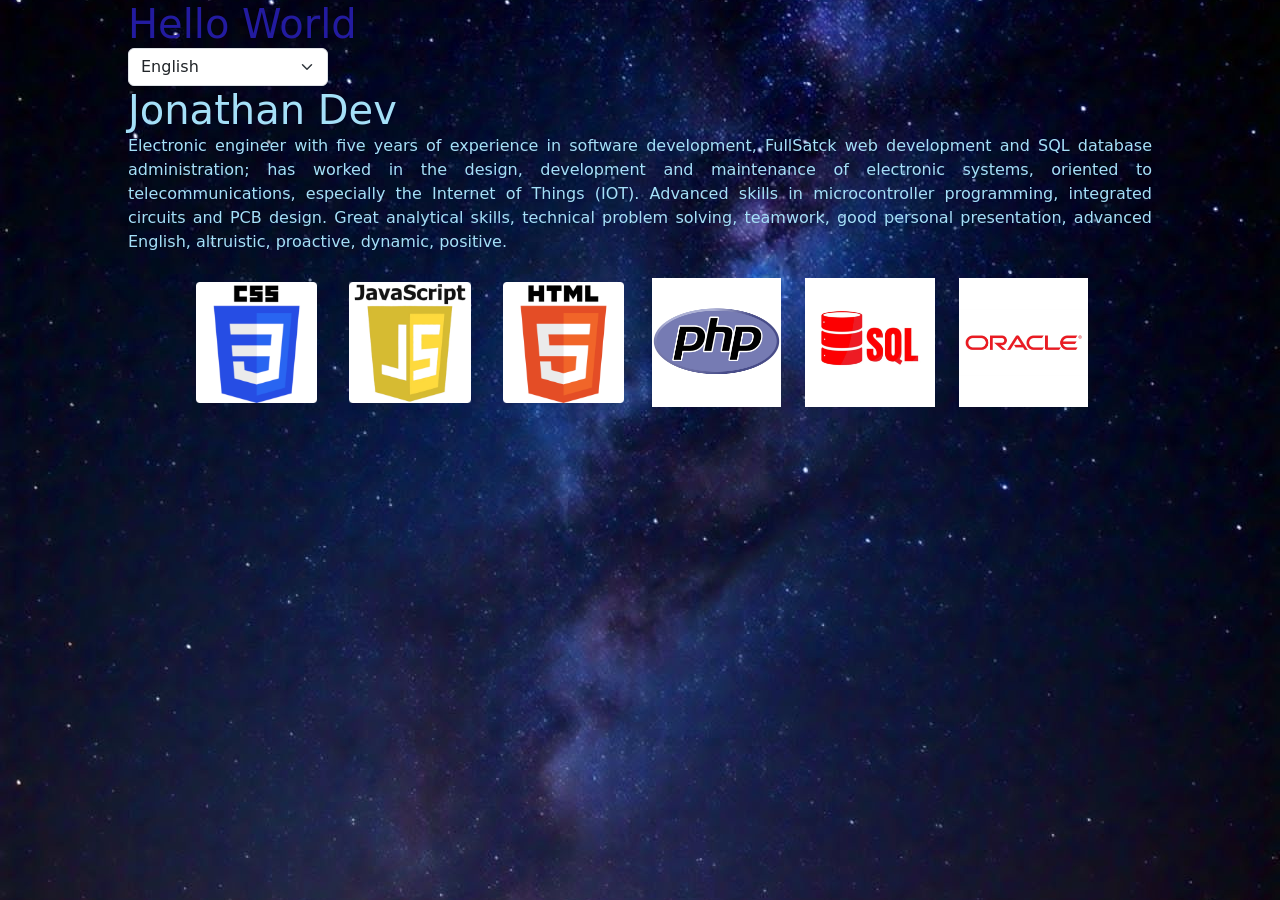
==== index.html @ 7e8ff35f "Add files via upload" ====
<!DOCTYPE html>
<html lang="en">
<head>
    <meta charset="UTF-8">
    <meta name="viewport" content="width=device-width, initial-scale=1.0">
    <meta name="author" email="ing.jonathanf@gmail.com" content="Web Software Development" value="Developer Jonathan Fiquitiva">

    <title>Jonathan´s Web Site</title>
    <link rel="stylesheet" href="css/bootstrap.min.css">
    <link rel="stylesheet" href="css/main.css">

</head>
<body>

    <div class="header_container">

    <!--
      <link rel="stylesheet" href="https://cdn.jsdelivr.net/npm/bootstrap@5.3.0/dist/css/bootstrap.min.css">
      <img src="https://via.placeholder.com/150" alt="Imagen 1" class="img-fluid">
    -->
        <header>
          <h1 id="title">Hello World</h1>
          <select id="language-selector" class="form-select" style="width: 200px;">
            <option value="en">English</option>
            <option value="es">Español</option>
          </select>
        </header>
        
    </div>



      <div class="content_container">
        <h1>Jonathan Dev</h1>

        <div class="my_picture">

        </div>
        <p id="content">Electronic engineer with five years of experience in software development, FullSatck web development and SQL database administration; has worked in the design, development and maintenance of electronic systems, oriented to telecommunications, especially the Internet of Things (IOT). Advanced skills in microcontroller programming, integrated circuits and PCB design. Great analytical skills, technical problem solving, teamwork, good personal presentation, advanced English, altruistic, proactive, dynamic, positive.</p>

      </div>



      <div class="images_container mt-4">
        <div class="row">
            <!-- Imagen 1 -->
            <div class="col-12 col-md-2">
                <img src="media/css3.png" alt="CSS3" class="img-fluid">
            </div>
            <!-- Imagen 2 -->
            <div class="col-12 col-md-2">
                <img src="media/js.png" alt="JavaScript" class="img-fluid">
            </div>
            <!-- Imagen 3 -->
            <div class="col-12 col-md-2">
                <img src="media/html5.png" alt="HTML5" class="img-fluid">
            </div>
            <!-- Imagen 4 -->
            <div class="col-12 col-md-2">
                <img src="media/PHP-logo.jpg" alt="PHP" class="img-fluid">
            </div>
            <!-- Imagen 5 -->
            <div class="col-12 col-md-2">
                <img src="media/sql.jpg" alt="SQL" class="img-fluid">
            </div>
            <!-- Imagen 6 -->
            <div class="col-12 col-md-2">
                <img src="media/Oracle_logo.jpg" alt="Oracle" class="img-fluid">
            </div>
        </div>
    </div>
    
   
    <script src="js/bootstrap.bundle.min.js"></script> <!-- Bootstrap local -->
    <script src="js/main.js"></script> <!-- Bootstrap local -->

  </body>
</html>
---- css/main.css ----
/************************************************************************************
RESET
*************************************************************************************/
html, body, address, blockquote, div, dl, form, h1, h2, h3, h4, h5, h6, ol, p, pre, table, ul, dd, dt, li, tbody, td, th, tfoot, th, thead, tr, button, del, ins, map, object, a, abbr, acronym, b, bdo, big, br, cite, code, dfn, em, i, img, kbd, q, samp, small, span, strong, sub, sup, tt, var, legend, fieldset, figure {
    margin: 0;
    padding: 0;
}
  
img, a img {
    border: 0;
}
  
a{
    display: block;
    margin: 0;
    padding: 0;
    text-decoration:none;
    color: #474747;
}
  
ul, li{
    list-style: none;
}
  
sub {
    line-height:0;
    vertical-align: sub;
    font-size:50%;
}
    
article, aside, details, figcaption, figure, footer, header, hgroup, menu, nav, section {
    display: block;
}

html { 
    background: url(../media/background.jfif) no-repeat center center fixed; 
    -webkit-background-size: cover;
    -moz-background-size: cover;
    -o-background-size: cover;
    background-size: cover;
}

body {
	/*background-color: rgba(0,0,0,0);
    
    }@media (min-width:768px){.container,.container-md,.container-sm{max-width:720px}}@media (min-width:992px){.container,.container-lg,.container-md,.container-sm{max-width:960px}}@media (min-width:1200px){.container,.container-lg,.container-md,.container-sm,.container-xl{max-width:1140px}}@media (min-width:1400px){.co
    
    */
	background-color: transparent;
}

.header_container, .content_container {
    width: 80%;
    margin: 0 auto;
}


.header_container {
    width: 80%;
    margin: 0 auto;
    color: rgb(35, 27, 160);
}

.content_container {
    font-size: 16px;
    color: rgb(165, 224, 248);
    text-align: justify;
}

.images_container{
    position: relative;
    width: 70%;
    height: auto;
    margin: 0 auto;
    text-align: center;
	background-color: transparent;
}

.hide {
	display: none;
}

  	
@media screen and (min-width: 0px) and (max-width: 767px) {

    .images_container{
        width: 30%;
    }

    .content_container {
        font-size: 13px;
    }

}
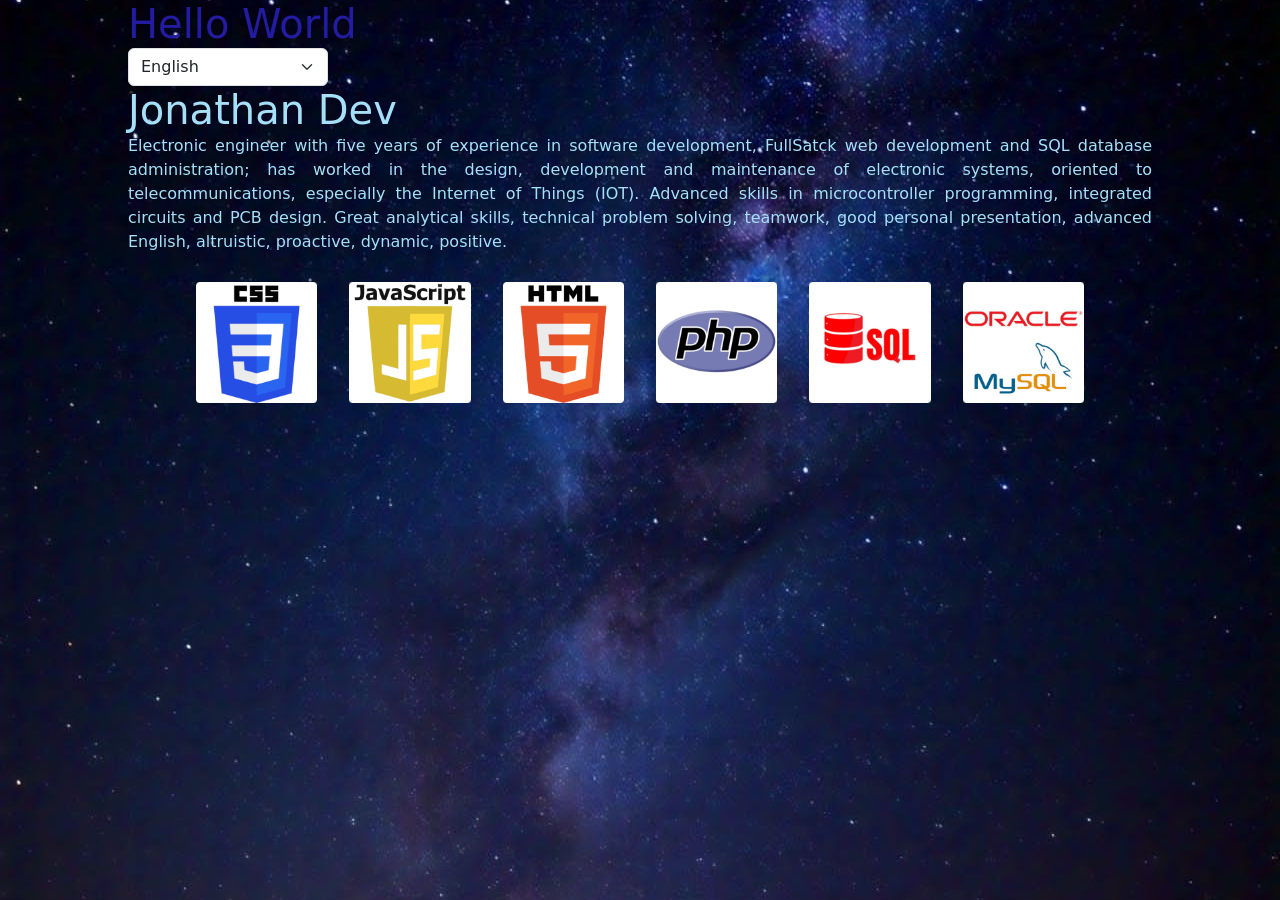
==== commit 419a2b81: "Add files via upload" ====
--- a/index.html
+++ b/index.html
@@ -58,15 +58,15 @@
             </div>
             <!-- Imagen 4 -->
             <div class="col-12 col-md-2">
-                <img src="media/PHP-logo.jpg" alt="PHP" class="img-fluid">
+                <img src="media/php.png" alt="PHP" class="img-fluid">
             </div>
             <!-- Imagen 5 -->
             <div class="col-12 col-md-2">
-                <img src="media/sql.jpg" alt="SQL" class="img-fluid">
+                <img src="media/sql.png" alt="SQL" class="img-fluid">
             </div>
             <!-- Imagen 6 -->
             <div class="col-12 col-md-2">
-                <img src="media/Oracle_logo.jpg" alt="Oracle" class="img-fluid">
+                <img src="media/oracle.png" alt="Oracle" class="img-fluid">
             </div>
         </div>
     </div>
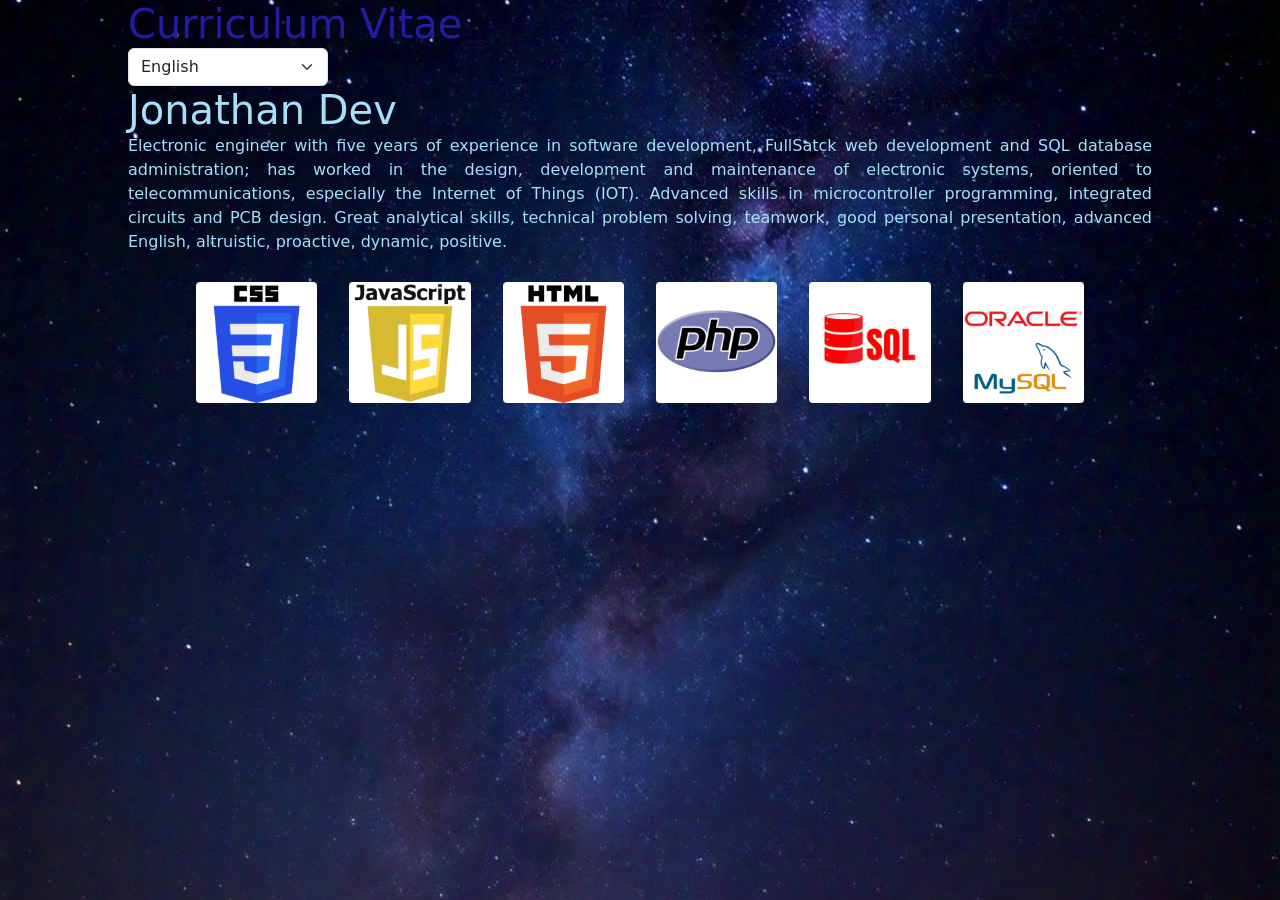
==== commit 2cb14b09: "Add files via upload" ====
--- a/index.html
+++ b/index.html
@@ -19,7 +19,7 @@
       <img src="https://via.placeholder.com/150" alt="Imagen 1" class="img-fluid">
     -->
         <header>
-          <h1 id="title">Hello World</h1>
+          <h1 id="title">Curriculum Vitae</h1>
           <select id="language-selector" class="form-select" style="width: 200px;">
             <option value="en">English</option>
             <option value="es">Español</option>
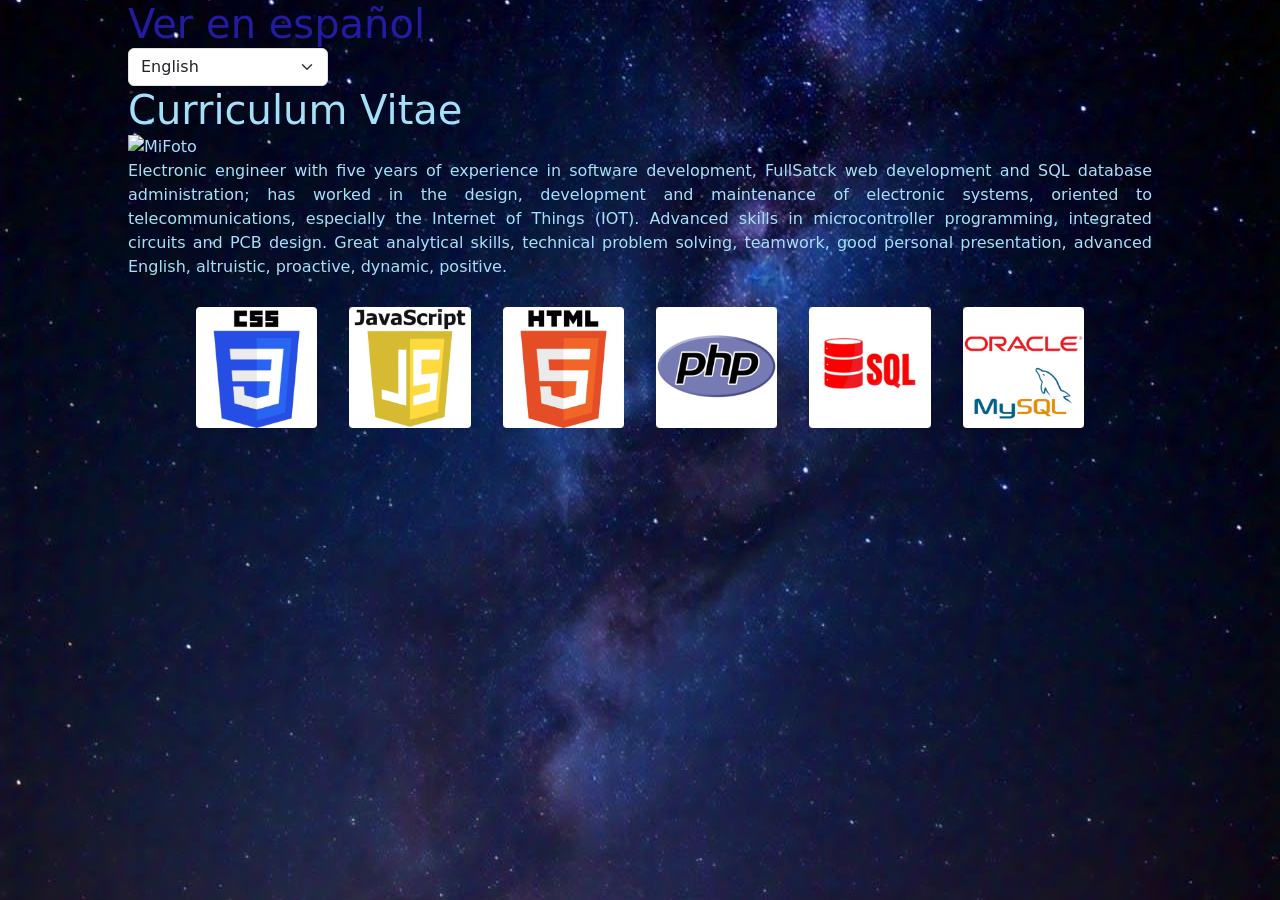
==== commit b0441cd1: "Add files via upload" ====
--- a/index.html
+++ b/index.html
@@ -19,7 +19,7 @@
       <img src="https://via.placeholder.com/150" alt="Imagen 1" class="img-fluid">
     -->
         <header>
-          <h1 id="title">Curriculum Vitae</h1>
+          <h1 id="selector_title">Ver en español</h1>
           <select id="language-selector" class="form-select" style="width: 200px;">
             <option value="en">English</option>
             <option value="es">Español</option>
@@ -31,10 +31,10 @@
 
 
       <div class="content_container">
-        <h1>Jonathan Dev</h1>
+        <h1 id="title">Curriculum Vitae</h1>
 
         <div class="my_picture">
-
+          <img src="media/sup3rm4n.jpg" alt="MiFoto">
         </div>
         <p id="content">Electronic engineer with five years of experience in software development, FullSatck web development and SQL database administration; has worked in the design, development and maintenance of electronic systems, oriented to telecommunications, especially the Internet of Things (IOT). Advanced skills in microcontroller programming, integrated circuits and PCB design. Great analytical skills, technical problem solving, teamwork, good personal presentation, advanced English, altruistic, proactive, dynamic, positive.</p>
 
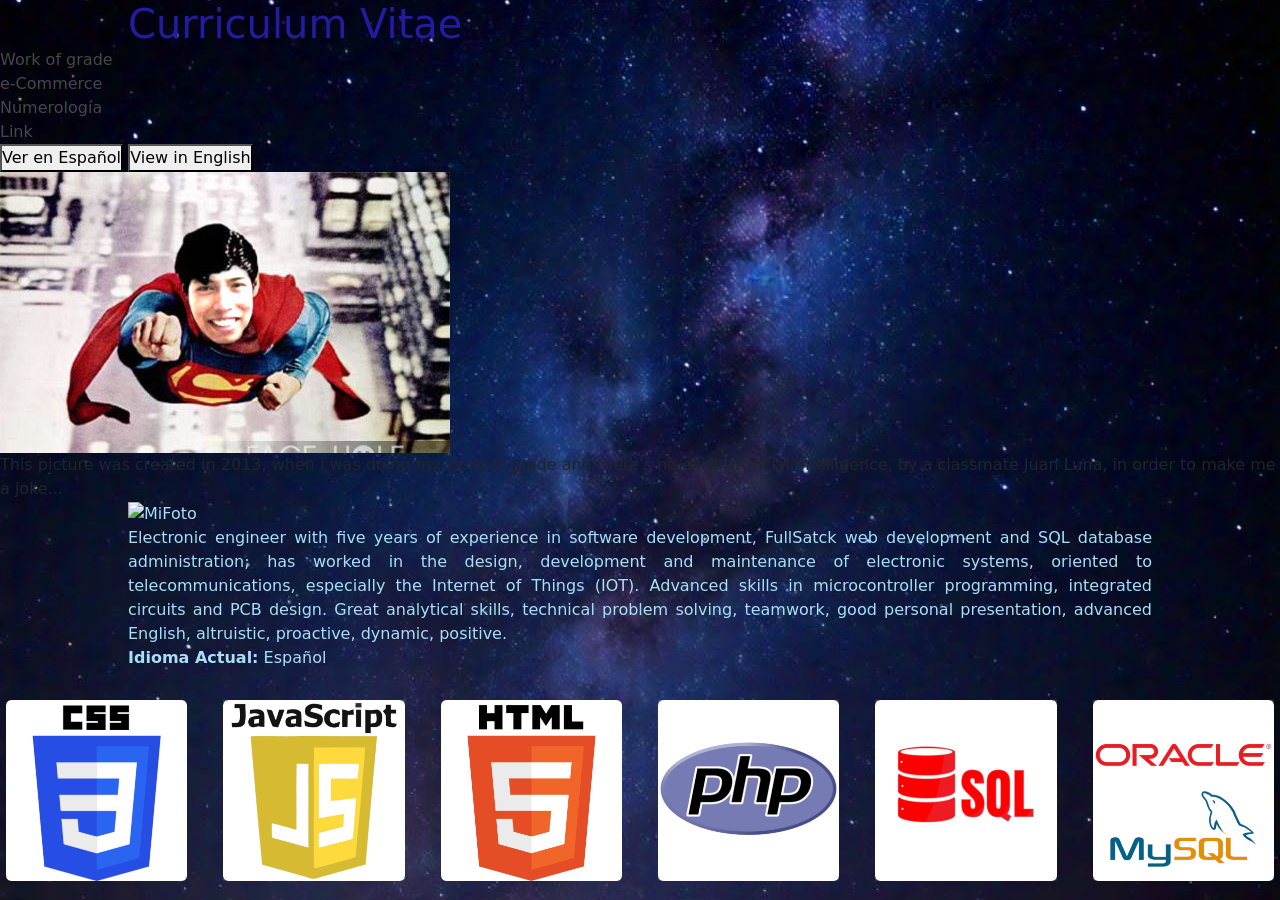
==== commit 48d0a1c7: "Add files via upload" ====
--- a/index.html
+++ b/index.html
@@ -18,31 +18,49 @@
       <link rel="stylesheet" href="https://cdn.jsdelivr.net/npm/bootstrap@5.3.0/dist/css/bootstrap.min.css">
       <img src="https://via.placeholder.com/150" alt="Imagen 1" class="img-fluid">
     -->
-        <header>
-          <h1 id="selector_title">Ver en español</h1>
-          <select id="language-selector" class="form-select" style="width: 200px;">
-            <option value="en">English</option>
-            <option value="es">Español</option>
-          </select>
-        </header>
+      <header>
+        <h1 id="title">Curriculum Vitae</h1>
+      </header>
         
     </div>
 
+    <div class="top_bar">
+
+      <nav class="menu">
+          <a href="#">Work of grade</a>
+          <a href="#">e-Commerce</a>
+          <a href="#">Numerología</a>
+          <a href="#">Link</a>
+      </nav>
+
+        
+      <div class="buttons right">
+        <button id="SpanishButton" onclick="changeLanguage('es')">Ver en Español</button>
+        <button id="EglishButton" onclick="changeLanguage('en')">View in English</button>
+      </div>
+    </div>
+
+    <!--
+      bottom-container
+    -->
+  <div class="story">
+    <img src="media/sup3rm4n.jpg" alt="superFiqui">
+      <p id="description" class="descriptionClass">This picture was created in 2013, when i was doing my work of grade and there's no exist artificial intelligence, by a classmate Juan Luna, in order to make me a joke...</p>
+  </div>
 
 
       <div class="content_container">
-        <h1 id="title">Curriculum Vitae</h1>
+        <img src="media/picture_CV.png" alt="MiFoto">
 
-        <div class="my_picture">
-          <img src="media/sup3rm4n.jpg" alt="MiFoto">
-        </div>
         <p id="content">Electronic engineer with five years of experience in software development, FullSatck web development and SQL database administration; has worked in the design, development and maintenance of electronic systems, oriented to telecommunications, especially the Internet of Things (IOT). Advanced skills in microcontroller programming, integrated circuits and PCB design. Great analytical skills, technical problem solving, teamwork, good personal presentation, advanced English, altruistic, proactive, dynamic, positive.</p>
+        <p><strong>Idioma Actual:</strong> <span id="current-language">Español</span></p>
 
       </div>
 
+  
 
 
-      <div class="images_container mt-4">
+      <div class="logos_container mt-4">
         <div class="row">
             <!-- Imagen 1 -->
             <div class="col-12 col-md-2">
--- a/css/main.css
+++ b/css/main.css
@@ -62,11 +62,15 @@
 }
 
 .content_container {
+    margin: 0 auto;
     font-size: 16px;
     color: rgb(165, 224, 248);
     text-align: justify;
 }
 
+.my_picture {
+    margin: 0 auto;
+}
 .images_container{
     position: relative;
     width: 70%;
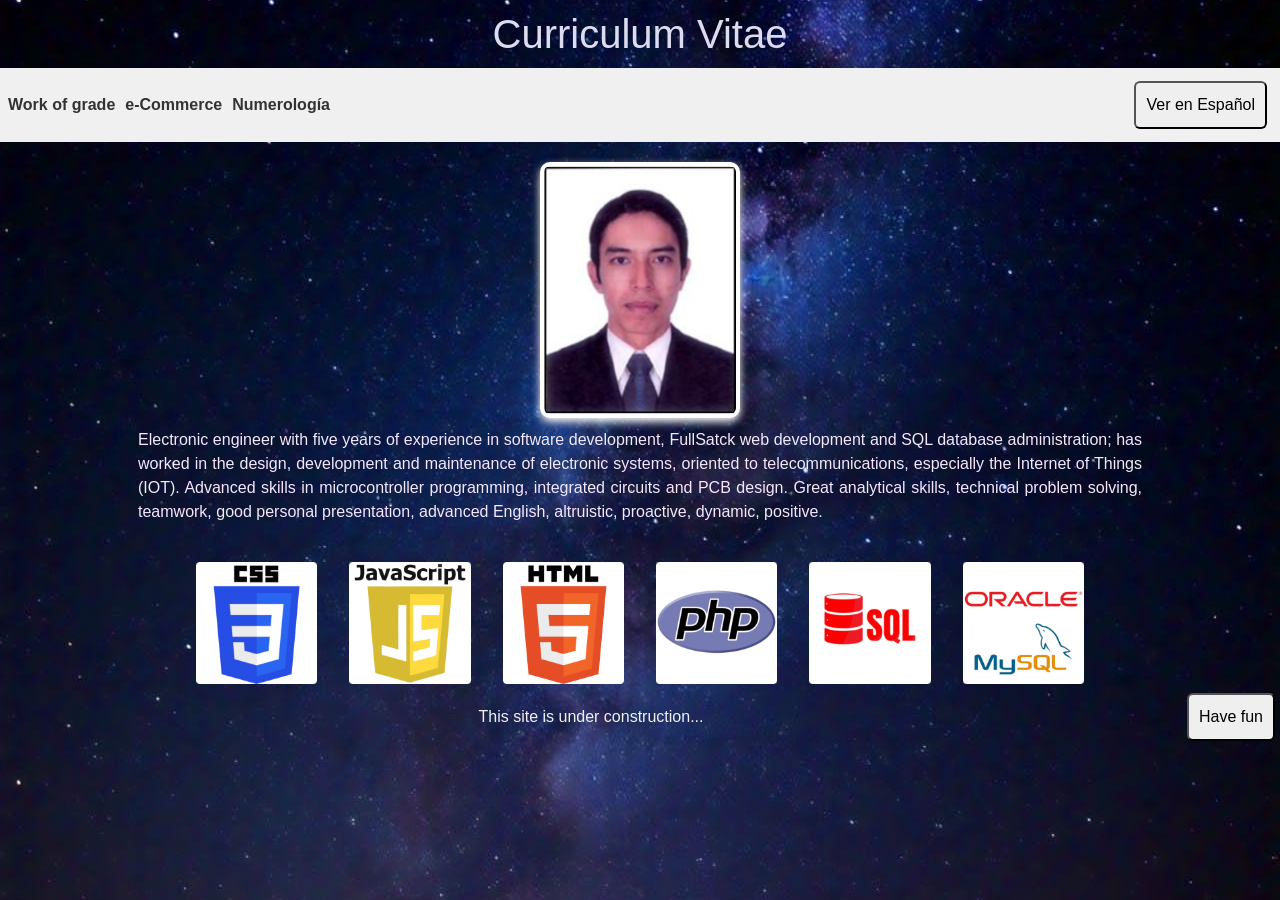
==== commit 20b98d66: "Add files via upload" ====
--- a/index.html
+++ b/index.html
@@ -12,81 +12,80 @@
 </head>
 <body>
 
-    <div class="header_container">
+  <div class="header_container">
 
-    <!--
-      <link rel="stylesheet" href="https://cdn.jsdelivr.net/npm/bootstrap@5.3.0/dist/css/bootstrap.min.css">
-      <img src="https://via.placeholder.com/150" alt="Imagen 1" class="img-fluid">
-    -->
-      <header>
-        <h1 id="title">Curriculum Vitae</h1>
-      </header>
-        
+    <header>
+      <h1 id="title">Curriculum Vitae</h1>
+    </header>
+      
+  </div>
+
+  <div class="top_bar">
+
+    <nav class="menu">
+        <a href="#">Work of grade</a>
+        <a href="#">e-Commerce</a>
+        <a href="#">Numerología</a>
+    </nav>
+
+      
+    <div class="buttons right">
+      <button id="spanishButton" onclick="toSpanish()">Ver en Español</button>
+      <button id="englishButton" style="display: none;" onclick="toEnglish()">View in English</button>
     </div>
-
-    <div class="top_bar">
-
-      <nav class="menu">
-          <a href="#">Work of grade</a>
-          <a href="#">e-Commerce</a>
-          <a href="#">Numerología</a>
-          <a href="#">Link</a>
-      </nav>
-
-        
-      <div class="buttons right">
-        <button id="SpanishButton" onclick="changeLanguage('es')">Ver en Español</button>
-        <button id="EglishButton" onclick="changeLanguage('en')">View in English</button>
-      </div>
-    </div>
-
-    <!--
-      bottom-container
-    -->
-  <div class="story">
-    <img src="media/sup3rm4n.jpg" alt="superFiqui">
-      <p id="description" class="descriptionClass">This picture was created in 2013, when i was doing my work of grade and there's no exist artificial intelligence, by a classmate Juan Luna, in order to make me a joke...</p>
   </div>
 
 
-      <div class="content_container">
-        <img src="media/picture_CV.png" alt="MiFoto">
-
-        <p id="content">Electronic engineer with five years of experience in software development, FullSatck web development and SQL database administration; has worked in the design, development and maintenance of electronic systems, oriented to telecommunications, especially the Internet of Things (IOT). Advanced skills in microcontroller programming, integrated circuits and PCB design. Great analytical skills, technical problem solving, teamwork, good personal presentation, advanced English, altruistic, proactive, dynamic, positive.</p>
-        <p><strong>Idioma Actual:</strong> <span id="current-language">Español</span></p>
-
-      </div>
-
-  
+  <div class="content_container">
+    <img src="media/picture_CV.png" alt="MiFoto">
+    <p id="content">Electronic engineer with five years of experience in software development, FullSatck web development and SQL database administration; has worked in the design, development and maintenance of electronic systems, oriented to telecommunications, especially the Internet of Things (IOT). Advanced skills in microcontroller programming, integrated circuits and PCB design. Great analytical skills, technical problem solving, teamwork, good personal presentation, advanced English, altruistic, proactive, dynamic, positive.</p>
+  </div>
 
 
-      <div class="logos_container mt-4">
-        <div class="row">
-            <!-- Imagen 1 -->
-            <div class="col-12 col-md-2">
-                <img src="media/css3.png" alt="CSS3" class="img-fluid">
-            </div>
-            <!-- Imagen 2 -->
-            <div class="col-12 col-md-2">
-                <img src="media/js.png" alt="JavaScript" class="img-fluid">
-            </div>
-            <!-- Imagen 3 -->
-            <div class="col-12 col-md-2">
-                <img src="media/html5.png" alt="HTML5" class="img-fluid">
-            </div>
-            <!-- Imagen 4 -->
-            <div class="col-12 col-md-2">
-                <img src="media/php.png" alt="PHP" class="img-fluid">
-            </div>
-            <!-- Imagen 5 -->
-            <div class="col-12 col-md-2">
-                <img src="media/sql.png" alt="SQL" class="img-fluid">
-            </div>
-            <!-- Imagen 6 -->
-            <div class="col-12 col-md-2">
-                <img src="media/oracle.png" alt="Oracle" class="img-fluid">
-            </div>
-        </div>
+  <div class="logos_container mt-4">
+      <div class="row">
+          <!-- Imagen 1 -->
+          <div class="col-12 col-md-2">
+              <img src="media/css3.png" alt="CSS3" class="img-fluid">
+          </div>
+          <!-- Imagen 2 -->
+          <div class="col-12 col-md-2">
+              <img src="media/js.png" alt="JavaScript" class="img-fluid">
+          </div>
+          <!-- Imagen 3 -->
+          <div class="col-12 col-md-2">
+              <img src="media/html5.png" alt="HTML5" class="img-fluid">
+          </div>
+          <!-- Imagen 4 -->
+          <div class="col-12 col-md-2">
+              <img src="media/php.png" alt="PHP" class="img-fluid">
+          </div>
+          <!-- Imagen 5 -->
+          <div class="col-12 col-md-2">
+              <img src="media/sql.png" alt="SQL" class="img-fluid">
+          </div>
+          <!-- Imagen 6 -->
+          <div class="col-12 col-md-2">
+              <img src="media/oracle.png" alt="Oracle" class="img-fluid">
+          </div>
+      </div>
+  </div>
+
+  <div id="myModal" class="modal">
+    <div class="modal-content">
+        <button class="close-btn" onclick="hideModal()">X</button>
+      <img src="media/sup3rm4n.jpg" alt="superFiqui">
+      <p id="description" class="descriptionClass">This picture was created in 2013, when i was doing my work of grade and there's no exist artificial intelligence, by a classmate, in order to make me a joke...</p>
+    </div>
+  </div>
+
+    <!--
+    bottom-container haveFun()
+  -->
+    <div class="bottom">
+      <p id="buildingMessage">This site is under construction... </p>
+      <button id="haveFun" onclick="showModal()">Have fun</button>
+
     </div>
     
    
--- a/css/main.css
+++ b/css/main.css
@@ -38,6 +38,10 @@
     -moz-background-size: cover;
     -o-background-size: cover;
     background-size: cover;
+}
+
+.hide {
+	display: none;
 }
 
 body {
@@ -52,26 +56,73 @@
 .header_container, .content_container {
     width: 80%;
     margin: 0 auto;
+    padding: 10px;
 }
 
 
 .header_container {
     width: 80%;
     margin: 0 auto;
-    color: rgb(35, 27, 160);
-}
+}
+
+.header_container h1 {
+    color: rgb(220, 219, 239);
+}
+
+.top_bar {
+    display: flex;
+    justify-content: space-between;
+    align-items: center;
+    background-color: #f0f0f0;
+    padding: 8px;
+}
+.right {
+    display: flex;
+    gap: 8px;
+}
+
+.menu {
+    display: flex;
+    align-items: center;
+    gap: 10px;
+}
+.menu a {
+    text-decoration: none;
+    color: #333;
+    font-weight: bold;
+}
+
+
+.descriptionClass {
+    width: 60%;
+    margin: 10px auto;
+    font-size: 16px;
+    color: rgb(45, 32, 244);
+    text-align: center;
+}
+
 
 .content_container {
     margin: 0 auto;
     font-size: 16px;
-    color: rgb(165, 224, 248);
+    color: rgb(245, 231, 249);
     text-align: justify;
 }
 
-.my_picture {
-    margin: 0 auto;
-}
-.images_container{
+.content_container img {
+    width: 20%;
+    max-width: 220px;
+    height: auto;
+    display: block;
+    margin: 10px auto;
+    background: white;
+    box-shadow: 0 4px 8px rgba(250, 250, 250, 1.1);
+    border-radius: 10px;
+    padding: 4px;
+}
+
+
+.logos_container{
     position: relative;
     width: 70%;
     height: auto;
@@ -80,19 +131,93 @@
 	background-color: transparent;
 }
 
-.hide {
-	display: none;
+
+body { font-family: Arial, sans-serif; text-align: center; }
+
+.card { width: 300px; margin: 50px auto; padding: 20px; border: 1px solid #ccc; border-radius: 10px; box-shadow: 2px 2px 10px rgba(0, 0, 0, 0.2); }
+        
+
+button { 
+    margin: 5px; 
+    padding: 10px; 
+    border-radius: 6px;
+    cursor: pointer; 
+}
+
+.bottom {
+    display: flex;
+    color: #f0f0f0;
+}
+.bottom p {
+    margin: auto auto;
+}
+
+
+.modal {
+    display: none;
+    position: fixed;
+    top: 0;
+    left: 0;
+    width: 100%;
+    height: 100%;
+    background-color: rgba(0, 0, 0, 0.7); /* Fondo sombreado */
+    justify-content: center;
+    align-items: center;
+}
+
+/* Contenido del modal */
+.modal-content {
+    width: 40%;
+    max-width: 440px;
+    background-color: white;
+    padding: 20px;
+    border-radius: 5px;
+    position: relative;
+    text-align: center;
+}
+.modal-content img {
+    margin-top: 26px;
+    box-shadow: 0 4px 8px rgba(210, 70, 70, 1.1);
+    border-radius: 10px;
+    padding: 4px;
+}
+
+/* Botón de cerrar */
+.close-btn {
+    position: absolute;
+    top: 10px;
+    right: 10px;
+    font-size: 24px;
+    border: none;
+    background: none;
+    cursor: pointer;
+    padding: 0;
+    width: 24px;
+    height: 24px;
+    line-height: 24px;
+}
+
+.close-btn:hover {
+    color: #ff0000;
 }
 
   	
 @media screen and (min-width: 0px) and (max-width: 767px) {
 
-    .images_container{
+    .content_container img {
         width: 30%;
     }
 
+    .logos_container{
+        width: 18%;
+    }
+
     .content_container {
-        font-size: 13px;
-    }
-
-}
+        font-size: 15px;
+    }
+
+    .descriptionClass {
+        width: 80%;
+        font-size: 14px;
+    }
+}
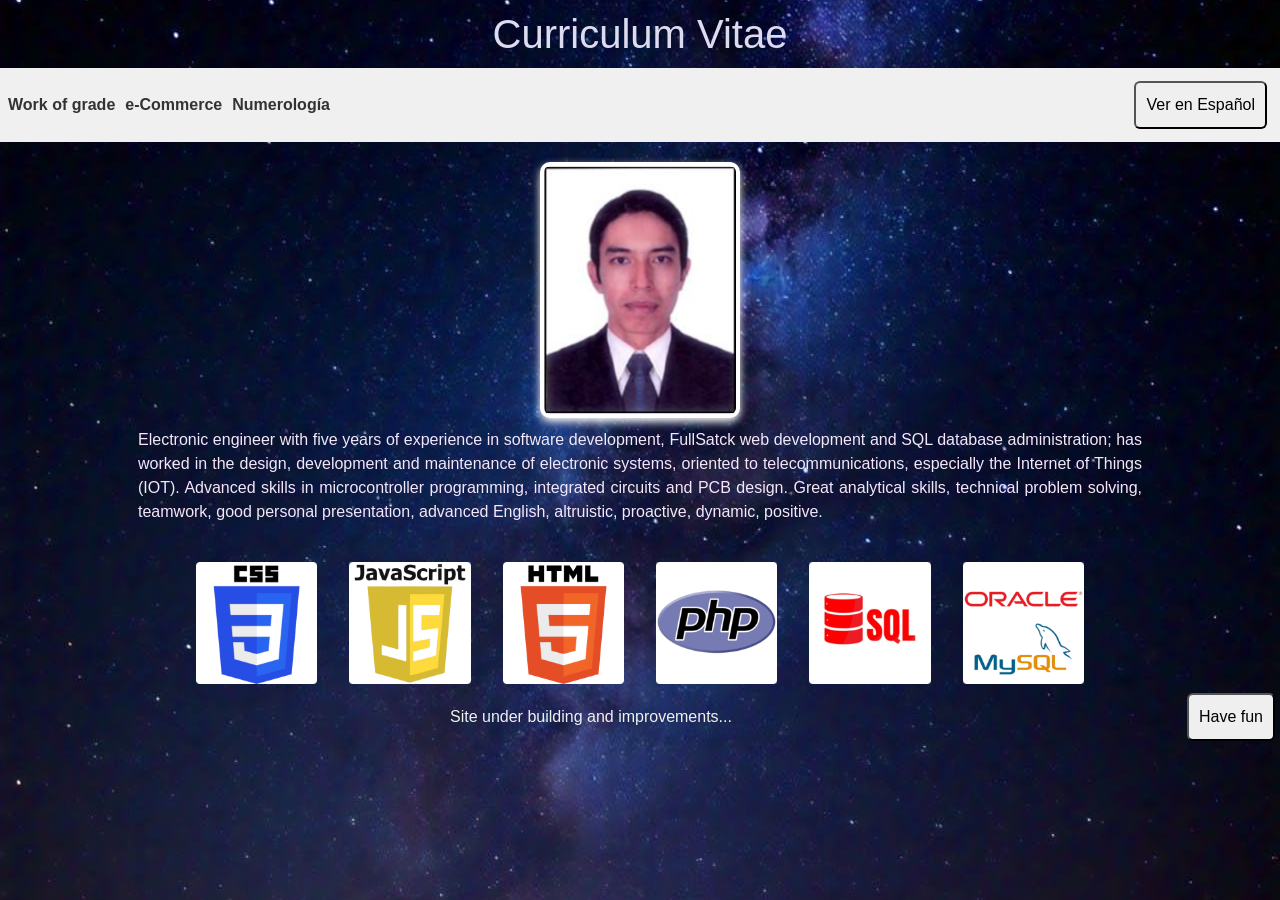
==== commit 70474e4b: "Add files via upload" ====
--- a/index.html
+++ b/index.html
@@ -83,7 +83,7 @@
     bottom-container haveFun()
   -->
     <div class="bottom">
-      <p id="buildingMessage">This site is under construction... </p>
+      <p id="buildingMessage">Site under building and improvements... </p>
       <button id="haveFun" onclick="showModal()">Have fun</button>
 
     </div>
